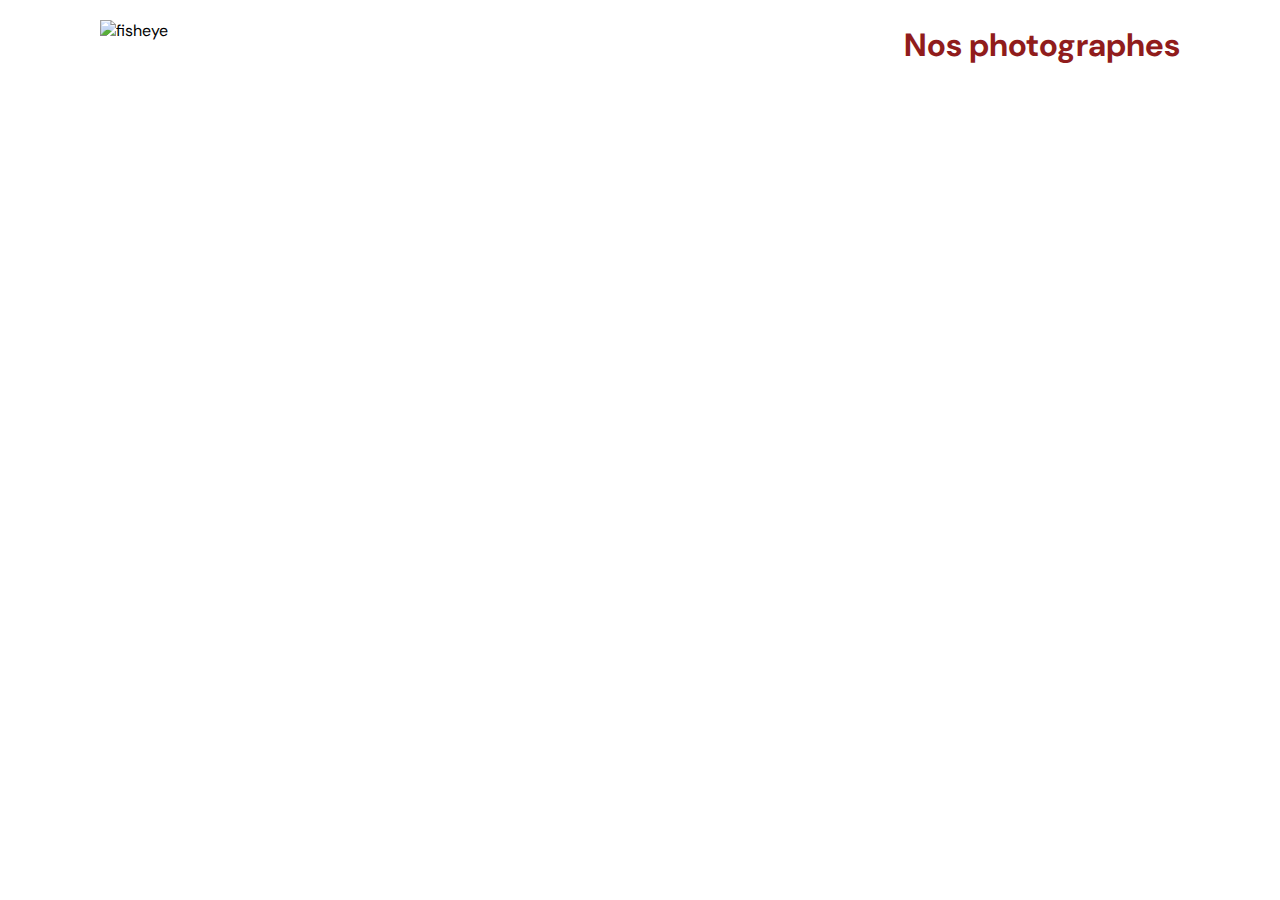
==== index.html @ 5fd05141 "index fin / photographer affichage" ====
<!DOCTYPE html>
<html lang="fr">
  <head>
    <link href="css/style.css" rel="stylesheet" type="text/css" />
    <meta charset="utf-8">
    <link rel="icon" type="image/png" href="assets/favicon.png">
    <link href="https://fonts.googleapis.com/css?family=DM+Sans&display=swap" rel="stylesheet">
    <title>Fisheye</title>
  </head>
  <body>
    <header>
      <img alt="fisheye" class="logo" src="assets/images/logo.png"/>
        <h1>Nos photographes</h1>
    </header>
    <main id="main">
        <div class="photographer_section"></div>
    </main>
    <script src="scripts/templates/photographer.js"></script>
    <script src="scripts/pages/index.js"></script>
  </body>
</html>
---- css/style.css ----
@import url("photographer.css");

* {
    box-sizing: border-box;
    margin: 0;
    padding: 0;
}
body {
    font-family: "DM Sans", sans-serif;
    margin: 0;
}

a {
    text-decoration: none;
}

header {
    display: flex;
    flex-direction: row;
    justify-content: space-between;
    align-items: center;
    height: 90px;
}

h1 {
    color: #901C1C;
    margin-right: 100px;
}

.logo {
    height: 50px;
    margin-left: 100px;
}

.photographer_section {
    display: grid;
    grid-template-columns: 1fr 1fr 1fr;
    gap: 70px;
    margin-top: 100px;
}

.photographer_section article {
    justify-self: center;
    display: flex;
    justify-content: center;
    align-items: center;
    flex-direction: column;
}

.photographer_section article h2 {
    color: #D3573C;
    text-align: center;
    font-family: DM Sans, serif;
    font-size: 36px;
    font-style: normal;
    font-weight: 400;
    line-height: normal;
}

.photographer_section article img {
    height: 200px;
    width: 200px;
    border-radius: 50%;
    object-fit: cover;
    margin: 20px 0 0 0;
}

.location {
    color: #901C1C;
    text-align: center;
    font-family: DM Sans, serif;
    font-size: 13px;
    font-style: normal;
    font-weight: 400;
    line-height: normal;
    margin-bottom: 3px;
}

.tagline {
    color: #000;
    text-align: center;
    font-family: DM Sans, serif;
    font-size: 10px;
    font-style: normal;
    font-weight: 400;
    line-height: normal;
    margin-bottom: 3px;
}

.price {
    color: #757575;
    text-align: center;
    font-family: DM Sans;
    font-size: 9px;
    font-style: normal;
    font-weight: 400;
    line-height: normal;

}
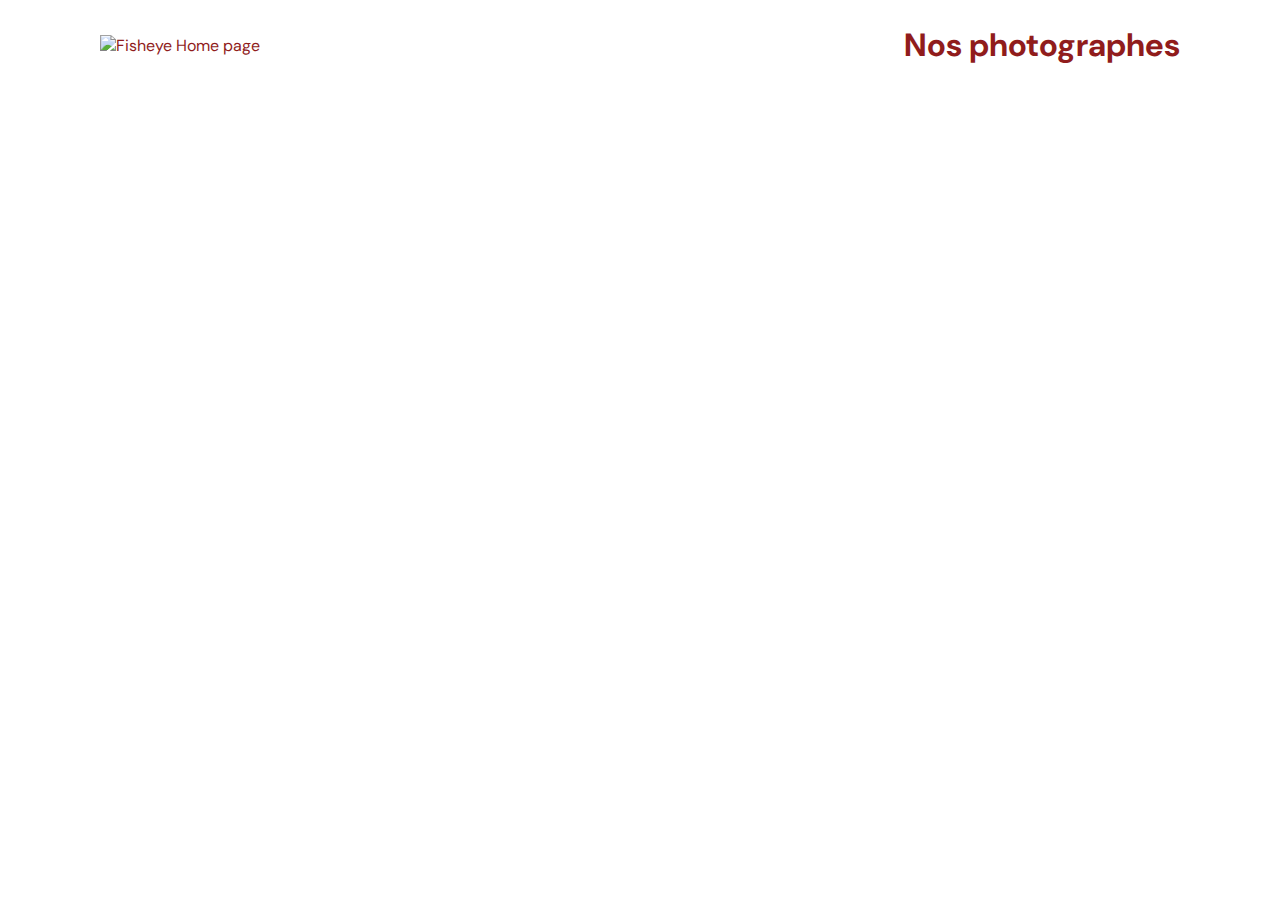
==== commit 248bf6e4: "version finale ?" ====
--- a/index.html
+++ b/index.html
@@ -1,21 +1,23 @@
 <!DOCTYPE html>
 <html lang="fr">
-  <head>
-    <link href="css/style.css" rel="stylesheet" type="text/css" />
+<head>
+    <link href="css/style.css" rel="stylesheet" type="text/css"/>
     <meta charset="utf-8">
-    <link rel="icon" type="image/png" href="assets/favicon.png">
+    <link href="assets/favicon.png" rel="icon" type="image/png">
     <link href="https://fonts.googleapis.com/css?family=DM+Sans&display=swap" rel="stylesheet">
     <title>Fisheye</title>
-  </head>
-  <body>
-    <header>
-      <img alt="fisheye" class="logo" src="assets/images/logo.png"/>
-        <h1>Nos photographes</h1>
-    </header>
-    <main id="main">
-        <div class="photographer_section"></div>
-    </main>
-    <script src="scripts/templates/photographer.js"></script>
-    <script src="scripts/pages/index.js"></script>
-  </body>
+</head>
+<body>
+<header>
+    <a aria-label="Retour à la page d’accueil" href="index.html">
+        <img alt="Fisheye Home page" aria-label="fisheye logo" class="logo" src="assets/images/logo.png"/>
+    </a>
+    <h1>Nos photographes</h1>
+</header>
+<main id="main">
+    <div class="photographer_section"></div>
+</main>
+<script src="scripts/templates/photographer.js"></script>
+<script src="scripts/pages/index.js"></script>
+</body>
 </html>
--- a/css/style.css
+++ b/css/style.css
@@ -5,6 +5,7 @@
     margin: 0;
     padding: 0;
 }
+
 body {
     font-family: "DM Sans", sans-serif;
     margin: 0;
@@ -90,7 +91,7 @@
 .price {
     color: #757575;
     text-align: center;
-    font-family: DM Sans;
+    font-family: DM Sans, serif;
     font-size: 9px;
     font-style: normal;
     font-weight: 400;
